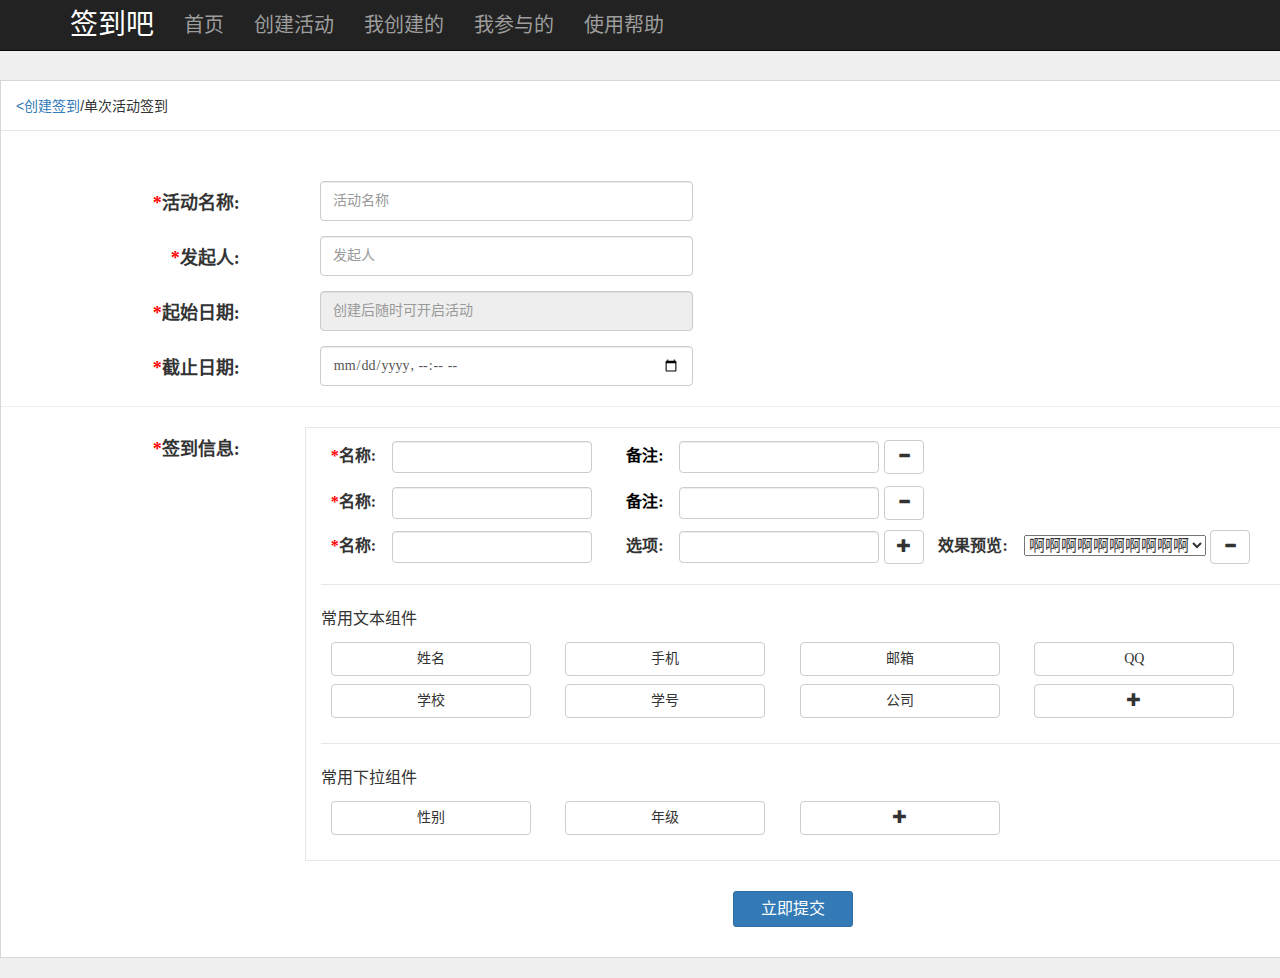
==== src/main/resources/static/createActivity.html @ 4aacf0e5 "edit by Bert Q ----第8次更新---- 编写了一部分网页，完成了一些功能 修复了一些bug 修改了数据库字段名eventName->activityName 优化了部分逻辑" ====
<!DOCTYPE html>
<html lang="zh-CN">
<head>
    <meta charset="utf-8">
    <meta http-equiv="X-UA-Compatible" content="IE=edge">
    <meta name="viewport" content="width=device-width, initial-scale=1">
    <!-- 上述3个meta标签*必须*放在最前面，任何其他内容都*必须*跟随其后！ -->
    <title>签到吧 --基于web的签到平台</title>

    <!-- Bootstrap -->
    <link href="bootstrap-3.3.7-dist/css/bootstrap.css" rel="stylesheet">

    <!-- HTML5 shim 和 Respond.js 是为了让 IE8 支持 HTML5 元素和媒体查询（media queries）功能 -->
    <!-- 警告：通过 file:// 协议（就是直接将 html 页面拖拽到浏览器中）访问页面时 Respond.js 不起作用 -->
    <!--[if lt IE 9]>
    <script src="https://cdn.jsdelivr.net/npm/html5shiv@3.7.3/dist/html5shiv.min.js"></script>
    <script src="https://cdn.jsdelivr.net/npm/respond.js@1.4.2/dest/respond.min.js"></script>
    <![endif]-->

    <!-- jQuery (Bootstrap 的所有 JavaScript 插件都依赖 jQuery，所以必须放在前边) -->
    <script src="js/jquery-1.12.4.min.js"></script>
    <!-- 加载 Bootstrap 的所有 JavaScript 插件。你也可以根据需要只加载单个插件。 -->
    <script src="bootstrap-3.3.7-dist/js/bootstrap.min.js"></script>
    <!--自定义-->
    <link rel="stylesheet" href="css/myNavBar.css">
    <script src="js/isLogin.js"></script>
    <script src="js/getLoginStatus.js"></script>
    <script src="js/DateUtils.js"></script>
    <script src="js/jquery-validate.js"></script>
    <link rel="stylesheet" href="css/error.css">

    <style>
        body {
            background-color: #f0f0f0;
        }

        .red {
            color: red;
        }

        .main {
            width: 1585px;
            background-color: #ffffff;

            margin: 80px auto 20px;
            border: 1px solid #d7d7d7;
        }

        .main > .header {
            height: 50px;
            background-color: #ffffff;
            line-height: 50px;
            padding-left: 15px;
            border-bottom: 1px solid #e7e7eb;
        }

        .content {
            padding-top: 50px;
            font: 18px "Microsoft YaHei ";
        }

        .content .allInfo {
            width: 1020px;
            border: 1px solid #e7e7eb;
            padding-top: 10px;
        }

        .content label {
            margin-right: 50px;
        }

        .content input {
            height: 40px;
        }

        .content .selectPanel {
            width: 960px;
            padding-bottom: 20px;
            border-bottom: 1px solid #e7e7eb;
        }

        .content .selectPanel .createdItems {
            font: 16px "Microsoft YaHei UI Light";
        }

        .content .selectPanel .createdItems .basicCreatedItem {
            width: 960px;
            display: inline-block;
            padding-bottom: 6px;
            margin-bottom: 4px;
            margin-top: 2px;
        }

        .content .selectPanel .createdItems label {
            display: inline-block;
            margin-left: 10px;
            margin-right: 12px;
        }

        .content .selectPanel .createdItems input {
            display: inline-block;
            width: 200px;
            height: 32px;
            margin-right: 20px;
        }

        .content .basicItems {
            padding-top: 20px;
            border-bottom: 1px solid #e7e7eb;
            width: 960px;
            padding-bottom: 20px;
        }

        .content .basicItems p {
            font-size: 16px;
        }

        .content .choiceBtn {
            width: 200px;
            margin: 3px 20px 5px 10px;
        }

        .content .listItems {
            padding-top: 20px;
            width: 960px;
            padding-bottom: 20px;
        }

        .content .ml15 {
            margin-left: -19px;
        }

        .content .listItems p {
            font-size: 16px;
        }

        #submit {
            width: 120px;
            font-size: 16px;
            margin: 30px auto 30px;
        }
    </style>


    <script>
        function BasicItem(title, remark) {
            this.title = title;
            this.remark = remark;
        }

        function IistItem(title, options) {
            this.title = title;
            this.options = options;

        }

        var basicItemsCount = 0; //创建了几个basicComponents对象
        var listItemsCount = 0;//创建了几个listComponents对象

        // <!--id：bi1 = 普通框1 bi1t = 普通框1标题 bi1r =普通框1备注
        // ls1 下拉框1 ls1o 下拉框1选项 ls1x 下拉框1效果
        // opt:id: ls1+opt1
        // basicComponents=姓名-aaa,手机,呵呵-123&listComponents=性别:男,女-年龄:20,30,40
        // -->
        function ComponentUtil() {
            this.getBasicComponentsString = function () {
                // dev
                basicItemsCount = 2;
                // dev

                var failure = false;
                var ret="";
                for (var i = 1; i <= basicItemsCount; i++) {
                    var objEl = $("#bi" + i);
                    var titleEl = $("#bi" + i + "t");
                    var remarkEl = $("#bi" + i + "r");
                    // 判断是否填写标题
                    if (titleEl.val().trim() === "") {
                        objEl.addClass("red");
                        titleEl.attr("placeholder", "请输入活动名");
                        failure = true;
                    }
                    // 判断是否有备注
                    if (remarkEl.val().trim() === "") {
                        ret += titleEl.val() + ",";
                    } else {
                        ret += titleEl.val() + "-" + remarkEl.val() + ",";
                    }
                }
                return failure ? "" :  ret.substring(0, ret.length - 1);
            };

            this.getListComponentsString = function () {
                // dev
                listItemsCount = 1;
                // dev
            };
        }


        $(function () {

            $("#InfoForm").validate({
                rules: {
                    activityName: "required",
                    originator: "required",
                    endTime: {
                        required: true,
                        date: true
                    },
                },
                messages: {
                    activityName: "请填写活动名",
                    originator: "请填写发起者",
                    endTime: "请填写正确的日期",
                }
            });


            $("#submit").click(function () {
                var componentUtil = new ComponentUtil();
                console.log(componentUtil.getBasicComponentsString());
                console.log("--==--");
                $.ajax({
                    type: "get",
                    url: "/activity/createOneActivity.do",
                    data: {
                        activityName: $("input[name=activityName]").val(),
                        originator: $("input[name=originator]").val(),
                        endTime: dateFormat($("input[name=endTime]").val()),
                        basicComponents: componentUtil.getBasicComponentsString(),
                        listComponents: componentUtil.getListComponentsString(),
                    },
                    dataType: "json",
                    beforeSend: function () {
                        return $("#InfoForm").valid();
                    },
                    success: function (result) {

                    }
                });
            });
        })
    </script>

</head>
<body>
<nav class="navbar navbar-inverse navbar-fixed-top">
    <div class="container">
        <div class="navbar-header">
            <button type="button" class="navbar-toggle collapsed" data-toggle="collapse" data-target="#navbar"
                    aria-expanded="false" aria-controls="navbar">
                <span class="icon-bar"></span>
                <span class="icon-bar"></span>
                <span class="icon-bar"></span>
            </button>
            <a class="navbar-brand navTitle" href="#">签到吧</a>
        </div>
        <div id="navbar" class="collapse navbar-collapse">
            <ul class="nav navbar-nav navItem">
                <li><a href="index.html">首页</a></li>
                <li><a href="createActivityChoice.html">创建活动</a></li>
                <li><a href="createActivity.html">我创建的</a></li>
                <li><a href="#contact">我参与的</a></li>
                <li><a href="#contact">使用帮助</a></li>
            </ul>
            <ul id="userInfo" class="nav navbar-nav navbar-right hidden-sm"></ul>
        </div>
    </div>
</nav>

<div class="main">
    <div class="header">
        <a href="createActivityChoice.html">&lt;创建签到</a><span>/单次活动签到</span>
    </div>
    <div class="content">
        <form id="InfoForm" class="form-horizontal">
            <div class="form-group">
                <label for="inputActName" class="col-sm-2 control-label">
                    <span class="red">*</span>活动名称:
                </label>
                <div class="col-sm-10 col-lg-3">
                    <input type="text" name="activityName" class="form-control " id="inputActName" placeholder="活动名称">
                </div>
            </div>
            <div class="form-group">
                <label for="inputOriginator" class="col-sm-2 control-label">
                    <span class="red">*</span>发起人:
                </label>
                <div class="col-sm-10 col-lg-3">
                    <input type="text" name="originator" class="form-control " id="inputOriginator" placeholder="发起人">
                </div>
            </div>
            <div class="form-group">
                <label for="inputStartTime" class="col-sm-2 control-label">
                    <span class="red">*</span>起始日期:
                </label>
                <div class="col-sm-10 col-lg-3">
                    <input type="text" class="form-control" id="inputStartTime" placeholder="创建后随时可开启活动"
                           disabled="disabled">
                </div>
            </div>
            <div class="form-group">
                <label for="inputEndTime" class="col-sm-2 control-label">
                    <span class="red">*</span>截止日期:
                </label>
                <div class="col-sm-10 col-lg-3">
                    <input type="datetime-local" name="endTime" class="form-control" id="inputEndTime">
                </div>
            </div>
            <hr>
            <div class="form-group">
                <label class="col-sm-2 control-label">
                    <span class="red">*</span>签到信息:
                </label>
                <div class="col-sm-10 col-lg-3 allInfo">
                    <div class="selectPanel">
                        <div class="createdItems">
                            <div class="basicCreatedItem" id="bi1">
                                <!--id：bi1 = 普通框1 bi1t = 普通框1标题 bi1r =普通框1备注
                                ls1 下拉框1 ls1o 下拉框1选项 ls1x 下拉框1效果
                                opt:id: ls1+opt1
                                -->
                                <label for="bi1t">
                                    <span class="red">*</span>名称:
                                </label>
                                <input type="text" name="basicItemName" class="form-control " id="bi1t">

                                <label for="bi1r" style="color: black;">
                                    备注:
                                </label>
                                <input type="text" name="basicItemRemark" class="form-control " id="bi1r">
                                <button type="button" class="btn btn-default ml15" aria-label="Left Align">
                                    <span class="glyphicon glyphicon-minus" aria-hidden="true"></span>
                                </button>
                            </div>
                            <div class="basicCreatedItem" id="bi2">
                                <label for="bi2t">
                                    <span class="red">*</span>名称:
                                </label>
                                <input type="text" name="basicItemName" class="form-control " id="bi2t">
                                <label for="bi2r" style="color: black;">
                                    备注:
                                </label>
                                <input type="text" name="basicItemRemark" class="form-control " id="bi2r">
                                <button type="button" class="btn btn-default ml15" aria-label="Left Align">
                                    <span class="glyphicon glyphicon-minus" aria-hidden="true"></span>
                                </button>
                            </div>
                            <div class="listCreatedItem" id="ls1">
                                <label for="ls1t">
                                    <span class="red">*</span>名称:
                                </label>
                                <input type="text" name="basicItemName" class="form-control " id="ls1t">
                                <label for="ls1o">
                                    选项:
                                </label>
                                <input type="text" name="basicItemName" class="form-control " id="ls1o" maxlength="10">
                                <button type="button" class="btn btn-default ml15" aria-label="Left Align">
                                    <span class="glyphicon glyphicon glyphicon-plus" aria-hidden="true"></span>
                                </button>

                                <label for="ls1x">
                                    效果预览:
                                </label>
                                <select id="ls1x">
                                    <option value="">啊啊啊啊啊啊啊啊啊啊</option>
                                    <option value="">fff</option>
                                    <option value="">eee</option>
                                </select>
                                <button type="button" class="btn btn-default" aria-label="Left Align">
                                    <span class="glyphicon glyphicon-minus" aria-hidden="true"></span>
                                </button>
                            </div>
                        </div>
                    </div>
                    <div class="basicItems">
                        <p>常用文本组件</p>

                        <button type="button" class="btn btn-default choiceBtn">姓名</button>
                        <button type="button" class="btn btn-default choiceBtn">手机</button>
                        <button type="button" class="btn btn-default choiceBtn">邮箱</button>
                        <button type="button" class="btn btn-default choiceBtn">QQ</button>

                        <button type="button" class="btn btn-default choiceBtn">学校</button>
                        <button type="button" class="btn btn-default choiceBtn">学号</button>
                        <button type="button" class="btn btn-default choiceBtn">公司</button>
                        <button type="button" class="btn btn-default choiceBtn">
                            <span class="glyphicon glyphicon glyphicon-plus" aria-hidden="true"></span>
                        </button>
                    </div>
                    <div class="listItems">
                        <p>常用下拉组件</p>
                        <button type="button" class="btn btn-default choiceBtn">性别</button>
                        <button type="button" class="btn btn-default choiceBtn">年级</button>
                        <button type="button" class="btn btn-default choiceBtn">
                            <span class="glyphicon glyphicon glyphicon-plus" aria-hidden="true"></span>
                        </button>

                    </div>
                </div>

            </div>


            <button id="submit" class="btn btn-sm btn-primary btn-block" type="button">立即提交</button>

        </form>
    </div>
</div>

</body>
</html>
---- src/main/resources/static/css/myNavBar.css ----
.navTitle{
    font-size: 28px;
}

.navItem{
    font-size: 20px;
}

.navItem:hover{
    border-bottom: 5px white;
    color: pink;
}
---- src/main/resources/static/css/error.css ----
.error{
    color: red;
    font-size: 14px;
}
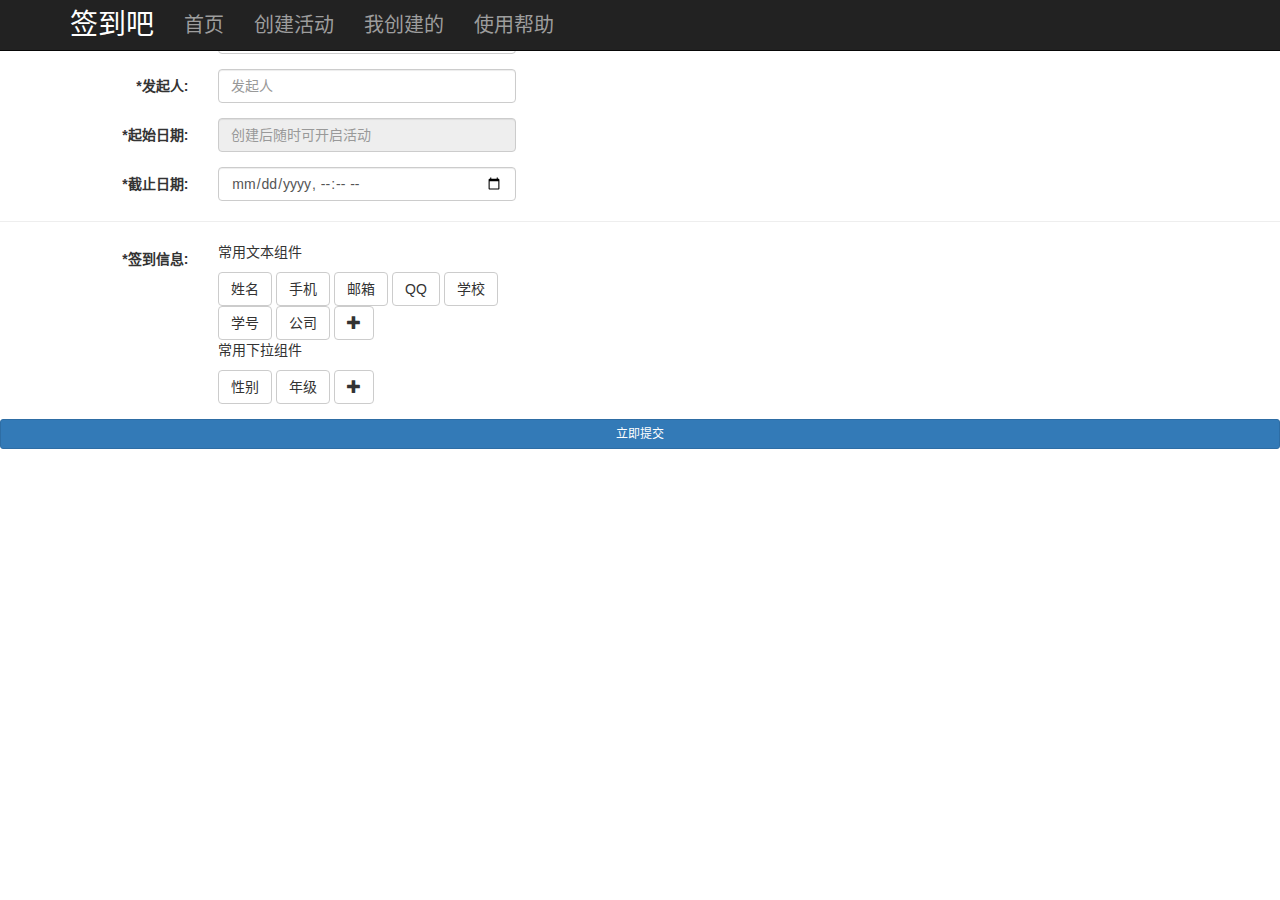
==== commit 507f749d: "edit by Bert Q ----第12次更新---- 一期完成进度99%，剩余一个注册界面" ====
--- a/src/main/resources/static/createActivity.html
+++ b/src/main/resources/static/createActivity.html
@@ -4,245 +4,25 @@
     <meta charset="utf-8">
     <meta http-equiv="X-UA-Compatible" content="IE=edge">
     <meta name="viewport" content="width=device-width, initial-scale=1">
-    <!-- 上述3个meta标签*必须*放在最前面，任何其他内容都*必须*跟随其后！ -->
-    <title>签到吧 --基于web的签到平台</title>
-
-    <!-- Bootstrap -->
+    <title>创建活动 签到吧 --基于web的签到平台</title>
     <link href="bootstrap-3.3.7-dist/css/bootstrap.css" rel="stylesheet">
-
-    <!-- HTML5 shim 和 Respond.js 是为了让 IE8 支持 HTML5 元素和媒体查询（media queries）功能 -->
-    <!-- 警告：通过 file:// 协议（就是直接将 html 页面拖拽到浏览器中）访问页面时 Respond.js 不起作用 -->
     <!--[if lt IE 9]>
     <script src="https://cdn.jsdelivr.net/npm/html5shiv@3.7.3/dist/html5shiv.min.js"></script>
     <script src="https://cdn.jsdelivr.net/npm/respond.js@1.4.2/dest/respond.min.js"></script>
     <![endif]-->
-
-    <!-- jQuery (Bootstrap 的所有 JavaScript 插件都依赖 jQuery，所以必须放在前边) -->
     <script src="js/jquery-1.12.4.min.js"></script>
-    <!-- 加载 Bootstrap 的所有 JavaScript 插件。你也可以根据需要只加载单个插件。 -->
     <script src="bootstrap-3.3.7-dist/js/bootstrap.min.js"></script>
     <!--自定义-->
     <link rel="stylesheet" href="css/myNavBar.css">
+    <link rel="stylesheet" href="css/error.css">
+    <link rel="stylesheet" href="css/createActivity.css">
     <script src="js/isLogin.js"></script>
     <script src="js/getLoginStatus.js"></script>
-    <script src="js/DateUtils.js"></script>
+    <script src="js/util/DateUtils.js"></script>
     <script src="js/jquery-validate.js"></script>
-    <link rel="stylesheet" href="css/error.css">
-
-    <style>
-        body {
-            background-color: #f0f0f0;
-        }
-
-        .red {
-            color: red;
-        }
-
-        .main {
-            width: 1585px;
-            background-color: #ffffff;
-
-            margin: 80px auto 20px;
-            border: 1px solid #d7d7d7;
-        }
-
-        .main > .header {
-            height: 50px;
-            background-color: #ffffff;
-            line-height: 50px;
-            padding-left: 15px;
-            border-bottom: 1px solid #e7e7eb;
-        }
-
-        .content {
-            padding-top: 50px;
-            font: 18px "Microsoft YaHei ";
-        }
-
-        .content .allInfo {
-            width: 1020px;
-            border: 1px solid #e7e7eb;
-            padding-top: 10px;
-        }
-
-        .content label {
-            margin-right: 50px;
-        }
-
-        .content input {
-            height: 40px;
-        }
-
-        .content .selectPanel {
-            width: 960px;
-            padding-bottom: 20px;
-            border-bottom: 1px solid #e7e7eb;
-        }
-
-        .content .selectPanel .createdItems {
-            font: 16px "Microsoft YaHei UI Light";
-        }
-
-        .content .selectPanel .createdItems .basicCreatedItem {
-            width: 960px;
-            display: inline-block;
-            padding-bottom: 6px;
-            margin-bottom: 4px;
-            margin-top: 2px;
-        }
-
-        .content .selectPanel .createdItems label {
-            display: inline-block;
-            margin-left: 10px;
-            margin-right: 12px;
-        }
-
-        .content .selectPanel .createdItems input {
-            display: inline-block;
-            width: 200px;
-            height: 32px;
-            margin-right: 20px;
-        }
-
-        .content .basicItems {
-            padding-top: 20px;
-            border-bottom: 1px solid #e7e7eb;
-            width: 960px;
-            padding-bottom: 20px;
-        }
-
-        .content .basicItems p {
-            font-size: 16px;
-        }
-
-        .content .choiceBtn {
-            width: 200px;
-            margin: 3px 20px 5px 10px;
-        }
-
-        .content .listItems {
-            padding-top: 20px;
-            width: 960px;
-            padding-bottom: 20px;
-        }
-
-        .content .ml15 {
-            margin-left: -19px;
-        }
-
-        .content .listItems p {
-            font-size: 16px;
-        }
-
-        #submit {
-            width: 120px;
-            font-size: 16px;
-            margin: 30px auto 30px;
-        }
-    </style>
-
-
-    <script>
-        function BasicItem(title, remark) {
-            this.title = title;
-            this.remark = remark;
-        }
-
-        function IistItem(title, options) {
-            this.title = title;
-            this.options = options;
-
-        }
-
-        var basicItemsCount = 0; //创建了几个basicComponents对象
-        var listItemsCount = 0;//创建了几个listComponents对象
-
-        // <!--id：bi1 = 普通框1 bi1t = 普通框1标题 bi1r =普通框1备注
-        // ls1 下拉框1 ls1o 下拉框1选项 ls1x 下拉框1效果
-        // opt:id: ls1+opt1
-        // basicComponents=姓名-aaa,手机,呵呵-123&listComponents=性别:男,女-年龄:20,30,40
-        // -->
-        function ComponentUtil() {
-            this.getBasicComponentsString = function () {
-                // dev
-                basicItemsCount = 2;
-                // dev
-
-                var failure = false;
-                var ret="";
-                for (var i = 1; i <= basicItemsCount; i++) {
-                    var objEl = $("#bi" + i);
-                    var titleEl = $("#bi" + i + "t");
-                    var remarkEl = $("#bi" + i + "r");
-                    // 判断是否填写标题
-                    if (titleEl.val().trim() === "") {
-                        objEl.addClass("red");
-                        titleEl.attr("placeholder", "请输入活动名");
-                        failure = true;
-                    }
-                    // 判断是否有备注
-                    if (remarkEl.val().trim() === "") {
-                        ret += titleEl.val() + ",";
-                    } else {
-                        ret += titleEl.val() + "-" + remarkEl.val() + ",";
-                    }
-                }
-                return failure ? "" :  ret.substring(0, ret.length - 1);
-            };
-
-            this.getListComponentsString = function () {
-                // dev
-                listItemsCount = 1;
-                // dev
-            };
-        }
-
-
-        $(function () {
-
-            $("#InfoForm").validate({
-                rules: {
-                    activityName: "required",
-                    originator: "required",
-                    endTime: {
-                        required: true,
-                        date: true
-                    },
-                },
-                messages: {
-                    activityName: "请填写活动名",
-                    originator: "请填写发起者",
-                    endTime: "请填写正确的日期",
-                }
-            });
-
-
-            $("#submit").click(function () {
-                var componentUtil = new ComponentUtil();
-                console.log(componentUtil.getBasicComponentsString());
-                console.log("--==--");
-                $.ajax({
-                    type: "get",
-                    url: "/activity/createOneActivity.do",
-                    data: {
-                        activityName: $("input[name=activityName]").val(),
-                        originator: $("input[name=originator]").val(),
-                        endTime: dateFormat($("input[name=endTime]").val()),
-                        basicComponents: componentUtil.getBasicComponentsString(),
-                        listComponents: componentUtil.getListComponentsString(),
-                    },
-                    dataType: "json",
-                    beforeSend: function () {
-                        return $("#InfoForm").valid();
-                    },
-                    success: function (result) {
-
-                    }
-                });
-            });
-        })
-    </script>
-
+    <script src="js/util/ArrayUtils.js"></script>
+    <script src="js/util/ComponentUtils.js"></script>
+    <script src="js/createActivity.js"></script>
 </head>
 <body>
 <nav class="navbar navbar-inverse navbar-fixed-top">
@@ -254,14 +34,13 @@
                 <span class="icon-bar"></span>
                 <span class="icon-bar"></span>
             </button>
-            <a class="navbar-brand navTitle" href="#">签到吧</a>
+            <a class="navbar-brand navTitle" href="index.html">签到吧</a>
         </div>
         <div id="navbar" class="collapse navbar-collapse">
             <ul class="nav navbar-nav navItem">
                 <li><a href="index.html">首页</a></li>
                 <li><a href="createActivityChoice.html">创建活动</a></li>
-                <li><a href="createActivity.html">我创建的</a></li>
-                <li><a href="#contact">我参与的</a></li>
+                <li><a href="viewMyActivities.html">我创建的</a></li>
                 <li><a href="#contact">使用帮助</a></li>
             </ul>
             <ul id="userInfo" class="nav navbar-nav navbar-right hidden-sm"></ul>
@@ -269,7 +48,7 @@
     </div>
 </nav>
 
-<div class="main">
+<div class="main shadow">
     <div class="header">
         <a href="createActivityChoice.html">&lt;创建签到</a><span>/单次活动签到</span>
     </div>
@@ -315,85 +94,32 @@
                 </label>
                 <div class="col-sm-10 col-lg-3 allInfo">
                     <div class="selectPanel">
-                        <div class="createdItems">
-                            <div class="basicCreatedItem" id="bi1">
-                                <!--id：bi1 = 普通框1 bi1t = 普通框1标题 bi1r =普通框1备注
-                                ls1 下拉框1 ls1o 下拉框1选项 ls1x 下拉框1效果
-                                opt:id: ls1+opt1
-                                -->
-                                <label for="bi1t">
-                                    <span class="red">*</span>名称:
-                                </label>
-                                <input type="text" name="basicItemName" class="form-control " id="bi1t">
-
-                                <label for="bi1r" style="color: black;">
-                                    备注:
-                                </label>
-                                <input type="text" name="basicItemRemark" class="form-control " id="bi1r">
-                                <button type="button" class="btn btn-default ml15" aria-label="Left Align">
-                                    <span class="glyphicon glyphicon-minus" aria-hidden="true"></span>
-                                </button>
-                            </div>
-                            <div class="basicCreatedItem" id="bi2">
-                                <label for="bi2t">
-                                    <span class="red">*</span>名称:
-                                </label>
-                                <input type="text" name="basicItemName" class="form-control " id="bi2t">
-                                <label for="bi2r" style="color: black;">
-                                    备注:
-                                </label>
-                                <input type="text" name="basicItemRemark" class="form-control " id="bi2r">
-                                <button type="button" class="btn btn-default ml15" aria-label="Left Align">
-                                    <span class="glyphicon glyphicon-minus" aria-hidden="true"></span>
-                                </button>
-                            </div>
-                            <div class="listCreatedItem" id="ls1">
-                                <label for="ls1t">
-                                    <span class="red">*</span>名称:
-                                </label>
-                                <input type="text" name="basicItemName" class="form-control " id="ls1t">
-                                <label for="ls1o">
-                                    选项:
-                                </label>
-                                <input type="text" name="basicItemName" class="form-control " id="ls1o" maxlength="10">
-                                <button type="button" class="btn btn-default ml15" aria-label="Left Align">
-                                    <span class="glyphicon glyphicon glyphicon-plus" aria-hidden="true"></span>
-                                </button>
-
-                                <label for="ls1x">
-                                    效果预览:
-                                </label>
-                                <select id="ls1x">
-                                    <option value="">啊啊啊啊啊啊啊啊啊啊</option>
-                                    <option value="">fff</option>
-                                    <option value="">eee</option>
-                                </select>
-                                <button type="button" class="btn btn-default" aria-label="Left Align">
-                                    <span class="glyphicon glyphicon-minus" aria-hidden="true"></span>
-                                </button>
+                        <div id="items"  class="createdItems">
+                            <div id="basicCreatedItems"></div>
+                            <div id="listCreatedItems">
                             </div>
                         </div>
                     </div>
                     <div class="basicItems">
                         <p>常用文本组件</p>
 
-                        <button type="button" class="btn btn-default choiceBtn">姓名</button>
-                        <button type="button" class="btn btn-default choiceBtn">手机</button>
-                        <button type="button" class="btn btn-default choiceBtn">邮箱</button>
-                        <button type="button" class="btn btn-default choiceBtn">QQ</button>
+                        <button type="button" class="btn btn-default choiceBtn" onclick="addItem(this,0,'姓名')">姓名</button>
+                        <button type="button" class="btn btn-default choiceBtn" onclick="addItem(this,0,'手机')">手机</button>
+                        <button type="button" class="btn btn-default choiceBtn" onclick="addItem(this,0,'邮箱')">邮箱</button>
+                        <button type="button" class="btn btn-default choiceBtn" onclick="addItem(this,0,'QQ')">QQ</button>
 
-                        <button type="button" class="btn btn-default choiceBtn">学校</button>
-                        <button type="button" class="btn btn-default choiceBtn">学号</button>
-                        <button type="button" class="btn btn-default choiceBtn">公司</button>
-                        <button type="button" class="btn btn-default choiceBtn">
+                        <button type="button" class="btn btn-default choiceBtn" onclick="addItem(this,0,'学校')">学校</button>
+                        <button type="button" class="btn btn-default choiceBtn" onclick="addItem(this,0,'学号')">学号</button>
+                        <button type="button" class="btn btn-default choiceBtn" onclick="addItem(this,0,'公司')">公司</button>
+                        <button type="button" class="btn btn-default choiceBtn" onclick="addItem(this,0)">
                             <span class="glyphicon glyphicon glyphicon-plus" aria-hidden="true"></span>
                         </button>
                     </div>
                     <div class="listItems">
                         <p>常用下拉组件</p>
-                        <button type="button" class="btn btn-default choiceBtn">性别</button>
-                        <button type="button" class="btn btn-default choiceBtn">年级</button>
-                        <button type="button" class="btn btn-default choiceBtn">
+                        <button type="button" class="btn btn-default choiceBtn" onclick="addItem(this,1,'性别')" >性别</button>
+                        <button type="button" class="btn btn-default choiceBtn" onclick="addItem(this,1,'年级')">年级</button>
+                        <button type="button" class="btn btn-default choiceBtn" onclick="addItem(this,1)">
                             <span class="glyphicon glyphicon glyphicon-plus" aria-hidden="true"></span>
                         </button>
 
